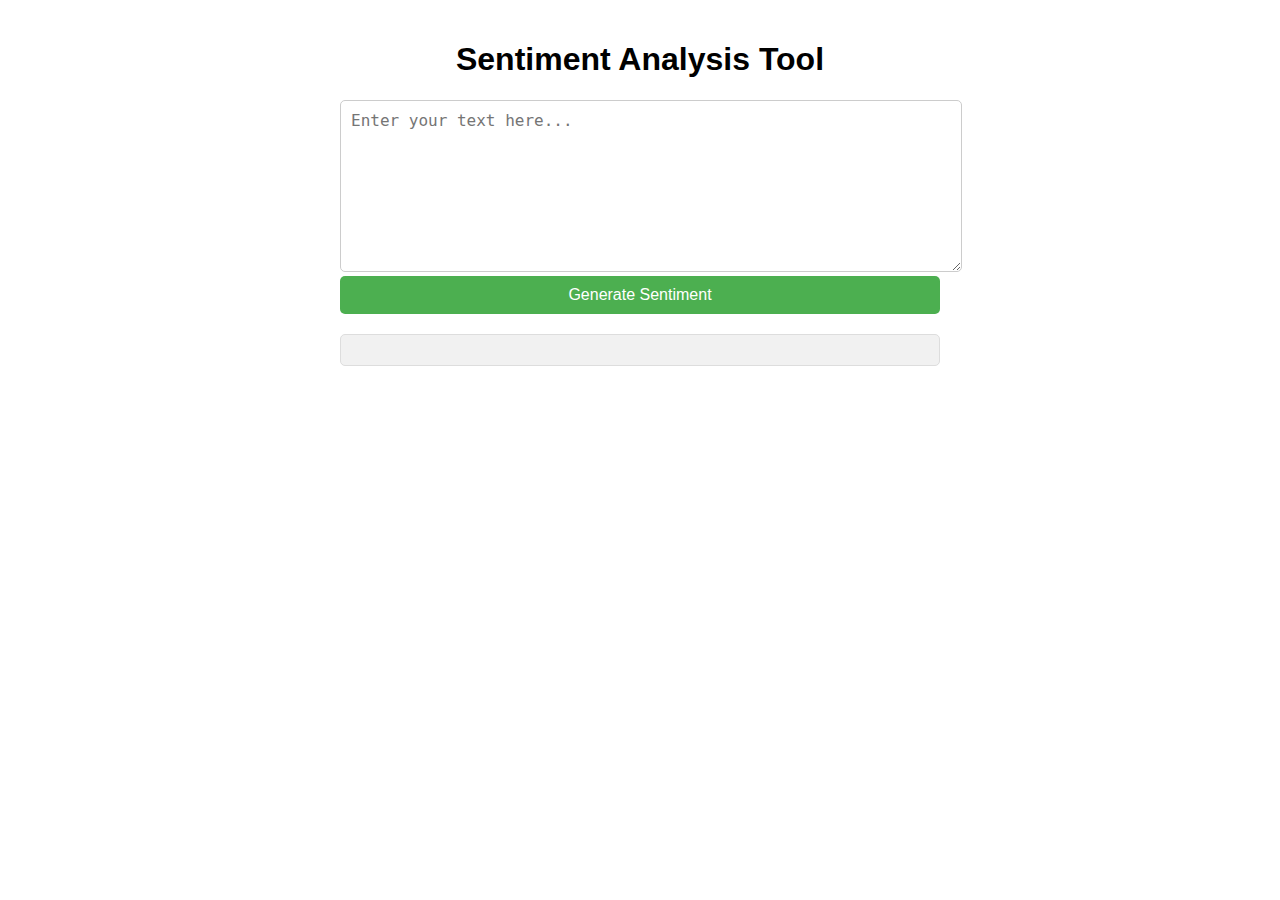
==== index.html @ 4ac2a22a "Frontend test" ====
<!doctype html>
<html lang="en">
  <head>
    <meta charset="UTF-8" />
    <meta name="viewport" content="width=device-width, initial-scale=1.0" />
    <title>Flask API Frontend</title>
    <link rel="stylesheet" href="styles.css" />
    <!-- Link to external CSS -->
  </head>

  <body>
    <div class="container">
      <h1>Sentiment Analysis Tool</h1>
      <textarea id="inputText" placeholder="Enter your text here..."></textarea>
      <button onclick="generateSentiment()">Generate Sentiment</button>

      <div id="response" class="response"></div>
    </div>

    <script src="index.js"></script>
    <!-- Link to external JS -->
  </body>
</html>
---- styles.css ----
body {
    font-family: Arial, sans-serif;
    margin: 0;
    padding: 20px;
}
.container {
    width: 100%;
    max-width: 600px;
    margin: auto;
}
h1 {
    text-align: center;
}
textarea {
    width: 100%;
    height: 150px;
    padding: 10px;
    font-size: 16px;
    border: 1px solid #ccc;
    border-radius: 5px;
}
button {
    width: 100%;
    padding: 10px;
    background-color: #4CAF50;
    color: white;
    font-size: 16px;
    border: none;
    border-radius: 5px;
    cursor: pointer;
}
button:hover {
    background-color: #45a049;
}
.response {
    margin-top: 20px;
    padding: 15px;
    background-color: #f1f1f1;
    border-radius: 5px;
    border: 1px solid #ddd;
}
.error {
    color: red;
}
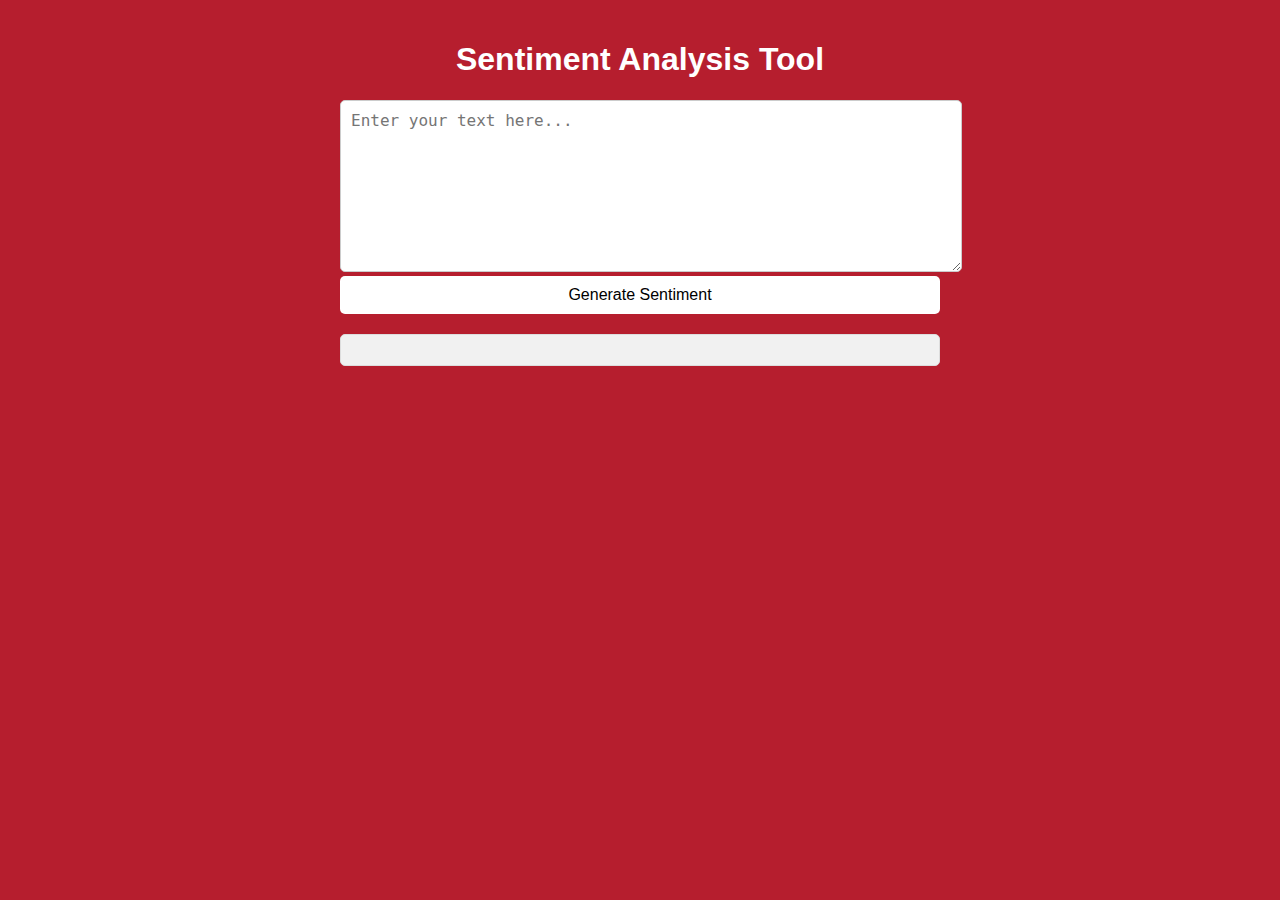
==== commit 84dd9271: "New Updated Redhawk frontend" ====
--- a/index.html
+++ b/index.html
@@ -5,7 +5,6 @@
     <meta name="viewport" content="width=device-width, initial-scale=1.0" />
     <title>Flask API Frontend</title>
     <link rel="stylesheet" href="styles.css" />
-    <!-- Link to external CSS -->
   </head>
 
   <body>
@@ -18,6 +17,5 @@
     </div>
 
     <script src="index.js"></script>
-    <!-- Link to external JS -->
   </body>
 </html>
--- a/styles.css
+++ b/styles.css
@@ -1,5 +1,6 @@
 
 body {
+    background-color: #b61e2e;
     font-family: Arial, sans-serif;
     margin: 0;
     padding: 20px;
@@ -11,6 +12,7 @@
 }
 h1 {
     text-align: center;
+    color: white;
 }
 textarea {
     width: 100%;
@@ -23,8 +25,8 @@
 button {
     width: 100%;
     padding: 10px;
-    background-color: #4CAF50;
-    color: white;
+    background-color: white;
+    color: black;
     font-size: 16px;
     border: none;
     border-radius: 5px;
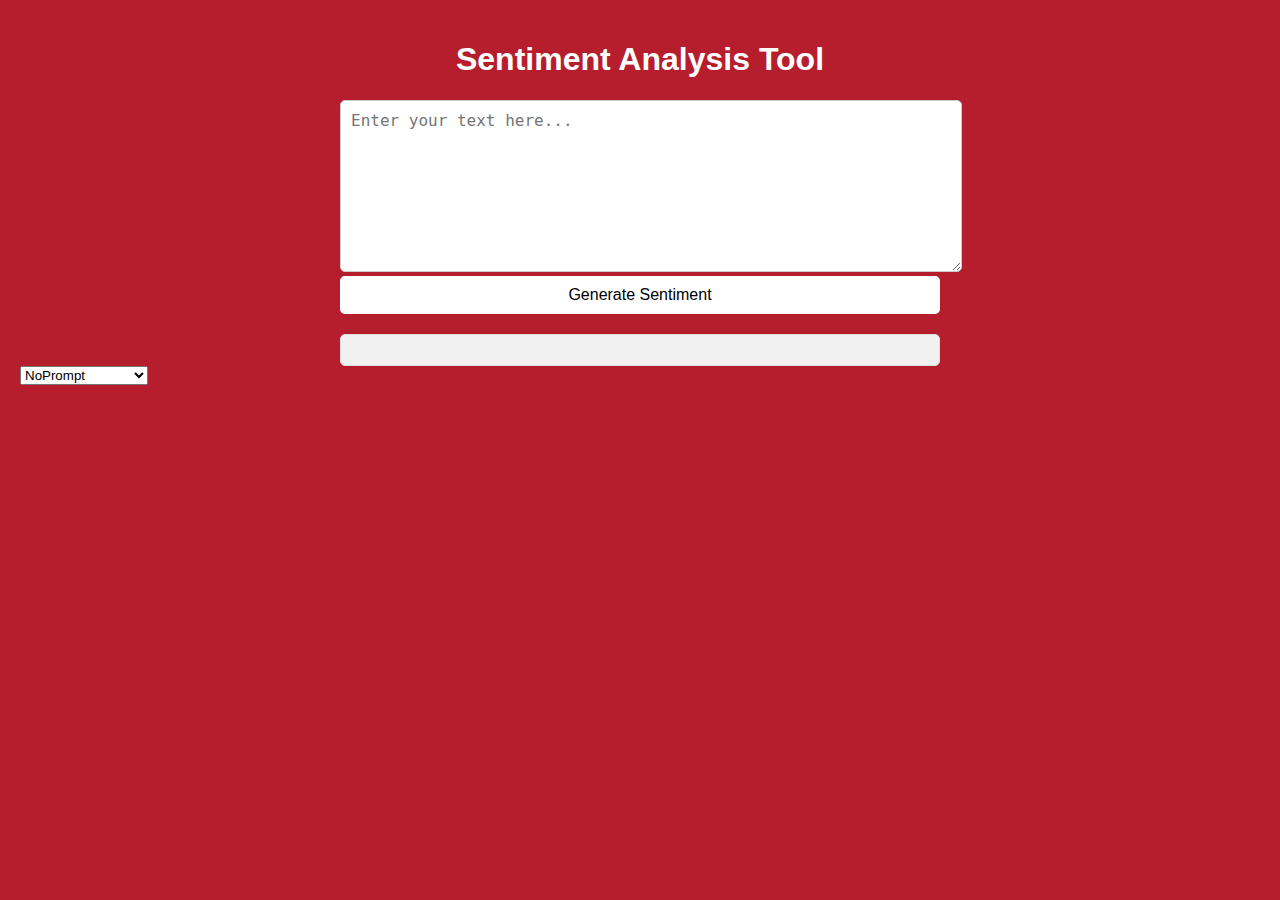
==== commit 93e0fa83: "Addded dropdown menu to html" ====
--- a/index.html
+++ b/index.html
@@ -15,7 +15,12 @@
 
       <div id="response" class="response"></div>
     </div>
-
+    <select id="dropdown">
+      <option value="Nothing">NoPrompt</option>
+      <option value="Anger">AngerPrompt</option>
+      <option value="Sadness">SadnessPrompt</option>
+      <option value="Happiness">HappinessPrompt</option>
+    </select>
     <script src="index.js"></script>
   </body>
 </html>
--- a/styles.css
+++ b/styles.css
@@ -45,3 +45,23 @@
 .error {
     color: red;
 }
+
+.progress-container {
+  width: 100%;
+  background-color: #e0e0e0;
+  border-radius: 10px;
+  overflow: hidden;
+  height: 30px;
+  margin-top: 10px;
+}
+
+.progress-bar {
+  width: 0%;
+  height: 100%;
+  background-color: #4caf50;
+  text-align: center;
+  line-height: 30px;
+  color: white;
+  font-weight: bold;
+  transition: width 0.4s ease-in-out;
+}
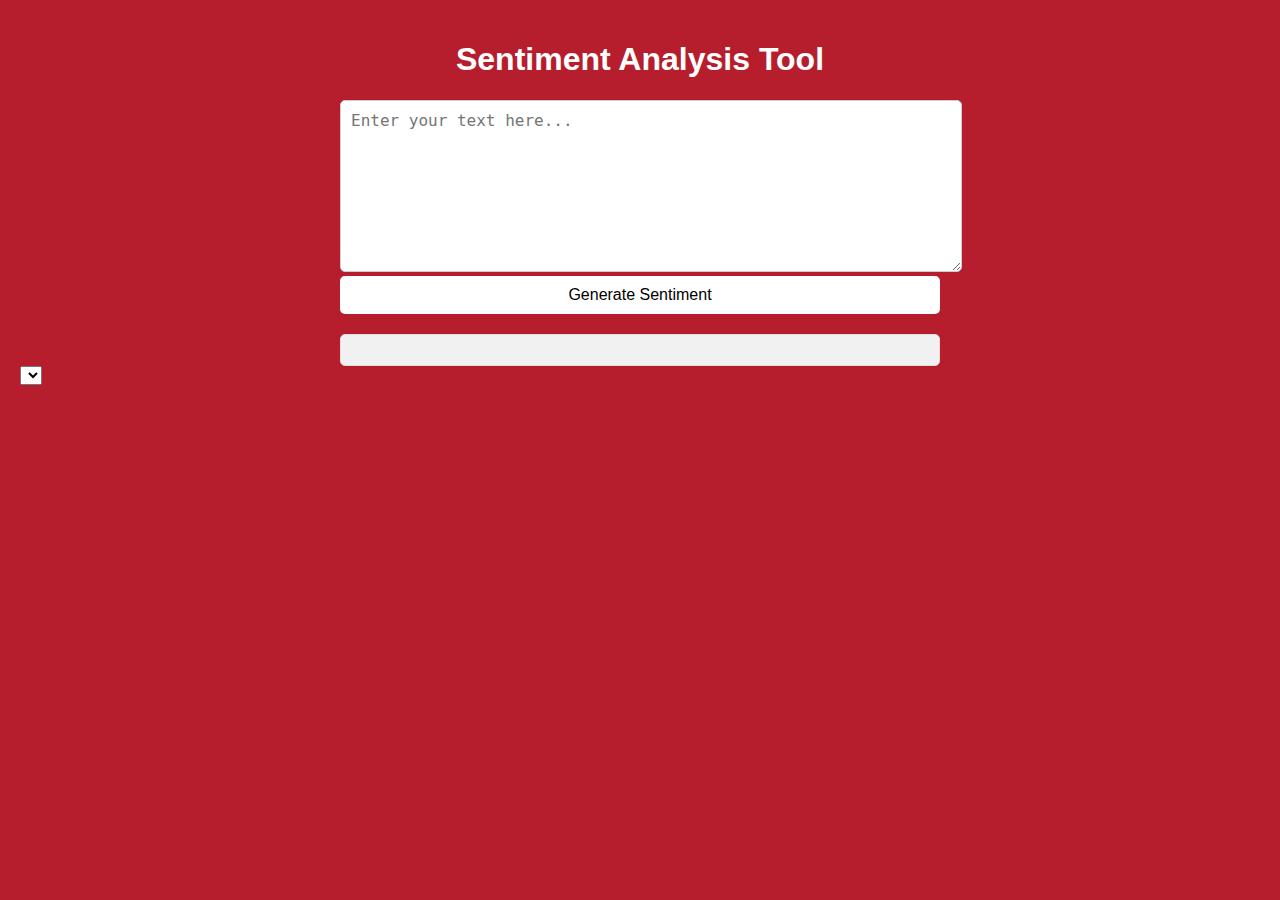
==== commit 01953a8c: "Added functionality to prompt selector" ====
--- a/index.html
+++ b/index.html
@@ -1,26 +1,23 @@
 <!doctype html>
 <html lang="en">
-  <head>
-    <meta charset="UTF-8" />
-    <meta name="viewport" content="width=device-width, initial-scale=1.0" />
-    <title>Flask API Frontend</title>
-    <link rel="stylesheet" href="styles.css" />
-  </head>
 
-  <body>
-    <div class="container">
-      <h1>Sentiment Analysis Tool</h1>
-      <textarea id="inputText" placeholder="Enter your text here..."></textarea>
-      <button onclick="generateSentiment()">Generate Sentiment</button>
+<head>
+  <meta charset="UTF-8" />
+  <meta name="viewport" content="width=device-width, initial-scale=1.0" />
+  <title>Flask API Frontend</title>
+  <link rel="stylesheet" href="styles.css" />
+</head>
 
-      <div id="response" class="response"></div>
-    </div>
-    <select id="dropdown">
-      <option value="Nothing">NoPrompt</option>
-      <option value="Anger">AngerPrompt</option>
-      <option value="Sadness">SadnessPrompt</option>
-      <option value="Happiness">HappinessPrompt</option>
-    </select>
-    <script src="index.js"></script>
-  </body>
+<body>
+  <div class="container">
+    <h1>Sentiment Analysis Tool</h1>
+    <textarea id="inputText" placeholder="Enter your text here..."></textarea>
+    <button onclick="generateSentiment()">Generate Sentiment</button>
+
+    <div id="response" class="response"></div>
+  </div>
+  <select id="prompt-dropdown"></select>
+  <script src="index.js"></script>
+</body>
+
 </html>
